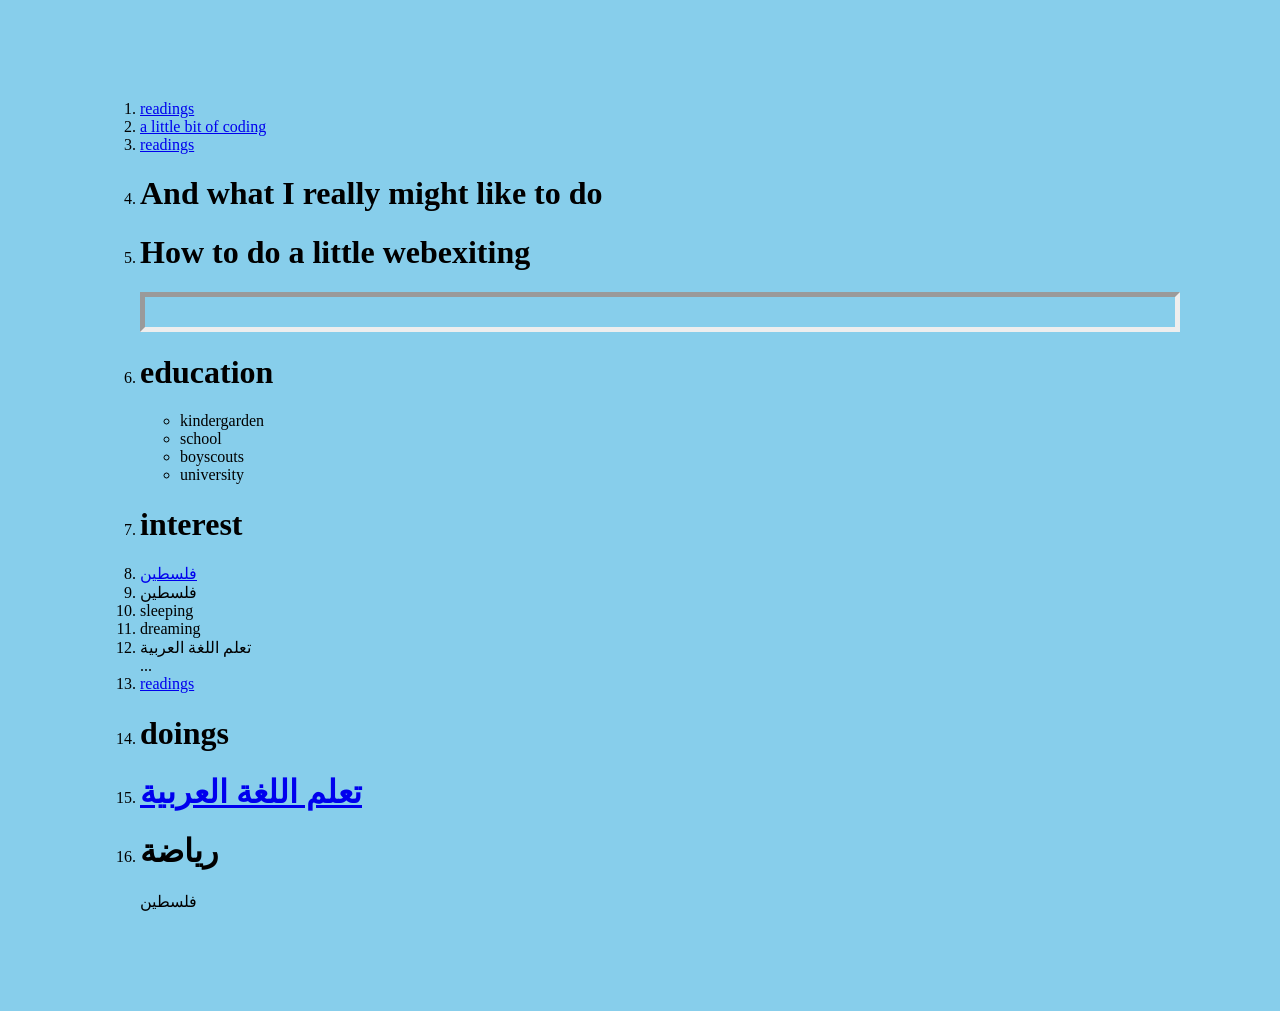
==== 000 index.html @ 462b37ef "Add files via upload" ====
<!DOCTYPE html>
<html lang="en" dir="ltr">

<head>
  <meta charset="utf-8">
  <title>💛Clemens personal site </title>
  <link rel="stylesheet" href="css/styles.css">
</head>

<body>
  <ol>
    <li>
      </h1>
      <a href="C:\Users\CK\ZA\000 OPcc\Angela Wu  ZFBcc 2020cc\Web Developement\HTML Personal Site\12 readings.html"> readings</a>
    </li>
    <li> <a href="C:\Users\CK\ZA\000 OPcc\Angela Wu  ZFBcc 2020cc\Web Developement\HTML Personal Site\12 readings.html"> a little bit of coding</a></li>

    <li> <a href="C:\Users\CK\ZA\000 OPcc\Angela Wu  ZFBcc 2020cc\Web Developement\HTML Personal Site\12 readings.html"> readings</a></li>
    </li>
    <li>
      <h1>And what I really might like to do</h1>
    </li>


    <li>
      <h1>How to do a little webexiting</h1>
    </li>


    <hr>

    <li>
      <h1>education</h1>
    </li>
    <ul>
      <li>kindergarden</li>
      <li> school</li>
      <li>boyscouts</li>
      <li>university</li>
    </ul>
    <li>
      <h1>interest</h1>
    </li>

    <li><a href="https://ar.wikipedia.org/wiki/)">فلسطين</a></li>
    <li>فلسطين</li>
    <li>sleeping</li>
    <li>dreaming</li>
    <li> تعلم اللغة العربية
    </li>
    ...

    <li>
      </h1>
      <a href="C:\Users\CK\ZA\000 OPcc\Angela Wu  ZFBcc 2020cc\Web Developement\HTML Personal Site\12 readings.html"> readings</a>
    </li>

    <li>
      <h1>doings</h1>
    </li>

    <li>
      <h1>
        <a href="C:\Users\CK\ZA\000 OPcc\Angela Wu  ZFBcc 2020cc\Web Developement\HTML Personal Site\14 Learning Arabic.html"> تعلم اللغة العربية</a>
      </h1>
    </li>

    <li>
      <h1>رياضة</h1>
    </li>
    فلسطين
  </ol>
</body>


</html>
---- css/styles.css ----
<html><head><meta charset="utf-8"><title>💛Clemens personal site </title>
</head>



h1 {
  color:red;
  font-size: 50px;
  margin:100px;
}

h2 {
  margin-left: 75px;
}

h3 {
  margin-left: 150px;
}


body {
  background-color: skyblue;
margin:100px;
}
p {
  font-family: arial;
  color: green;
  font-size: 10px;
}

hr {
  height: 30px;
  border-width: 5px;
  color: green;
}

</html>
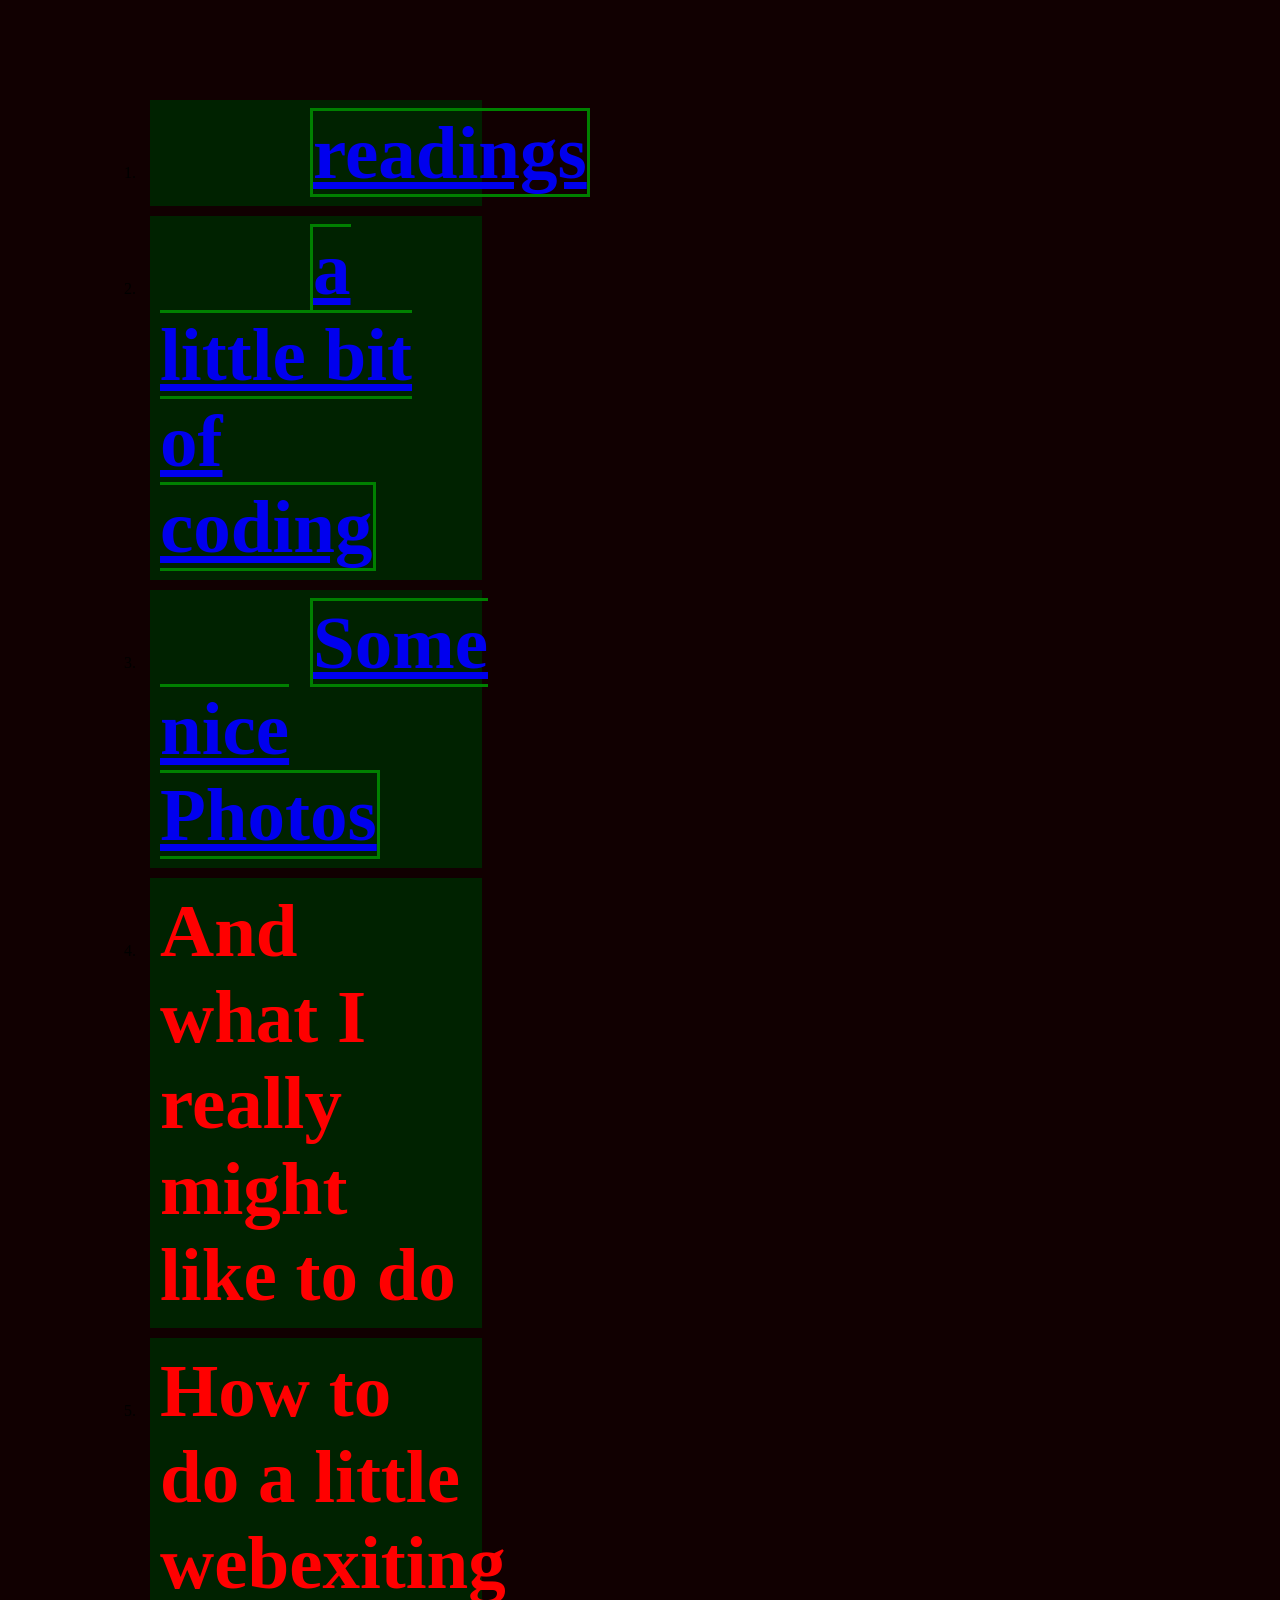
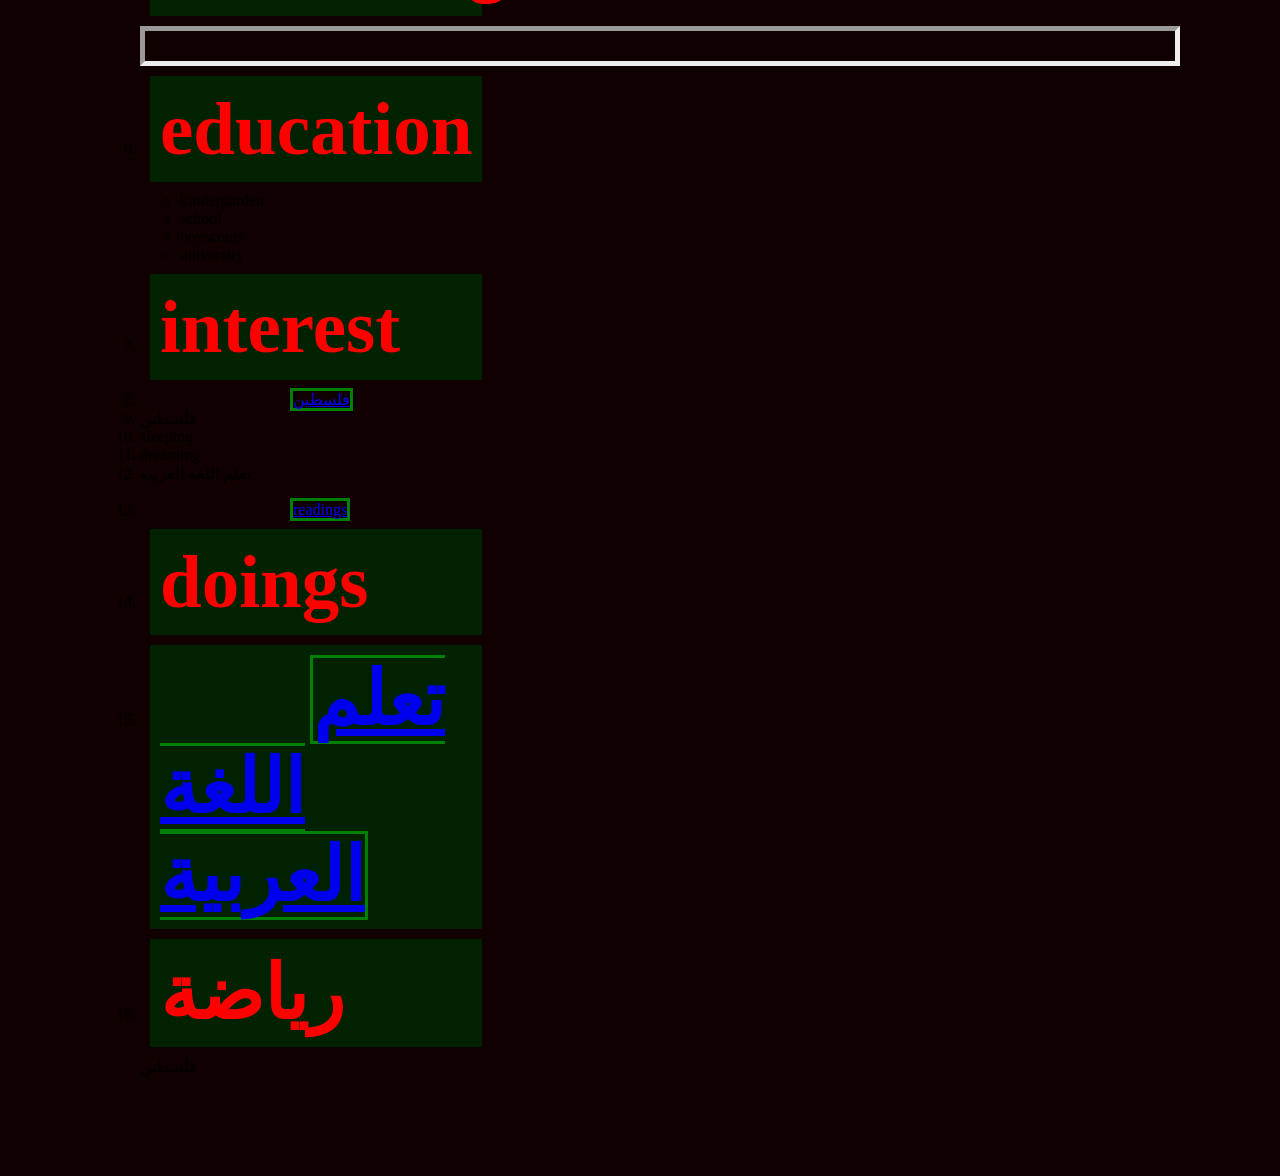
==== commit 859fc43a: "HTML personal 2021 08 18 0 = Start" ====
--- a/000 index.html
+++ b/000 index.html
@@ -9,14 +9,18 @@
 
 <body>
   <ol>
-    <li>
-      </h1>
-      <a href="C:\Users\CK\ZA\000 OPcc\Angela Wu  ZFBcc 2020cc\Web Developement\HTML Personal Site\12 readings.html"> readings</a>
+    <li> <h1>
+
+
+  <a href="C:\Users\CK\ZA\000cc ZFBcc zu 000cc lesen ZFBvv\Angela Wu  ZFBcc 2020cc\Web Developement\HTML Personal Site\12 readings.html"> readings</a>
+</h1>
     </li>
-    <li> <a href="C:\Users\CK\ZA\000 OPcc\Angela Wu  ZFBcc 2020cc\Web Developement\HTML Personal Site\12 readings.html"> a little bit of coding</a></li>
+    <li> <h1>
 
-    <li> <a href="C:\Users\CK\ZA\000 OPcc\Angela Wu  ZFBcc 2020cc\Web Developement\HTML Personal Site\12 readings.html"> readings</a></li>
-    </li>
+      <a href="C:\Users\CK\ZA\000cc ZFBcc zu 000cc lesen ZFBvv\Angela Wu  ZFBcc 2020cc\Web Developement\HTML Personal Site\12 readings.html"> a little bit of coding</a></li>
+</h1>
+    <li><h1> <a href="C:\Users\CK\ZA\000cc ZFBcc zu 000cc lesen ZFBvv\Angela Wu  ZFBcc 2020cc\Web Developement\HTML Personal Site\03 photos.html"> Some nice Photos</a></h1></li>
+
     <li>
       <h1>And what I really might like to do</h1>
     </li>
@@ -52,7 +56,7 @@
 
     <li>
       </h1>
-      <a href="C:\Users\CK\ZA\000 OPcc\Angela Wu  ZFBcc 2020cc\Web Developement\HTML Personal Site\12 readings.html"> readings</a>
+      <a href="C:\Users\CK\ZA\000cc ZFBcc zu 000cc lesen ZFBvv\Angela Wu  ZFBcc 2020cc\Web Developement\HTML Personal Site\12 readings.html"> readings</a>
     </li>
 
     <li>
@@ -61,7 +65,7 @@
 
     <li>
       <h1>
-        <a href="C:\Users\CK\ZA\000 OPcc\Angela Wu  ZFBcc 2020cc\Web Developement\HTML Personal Site\14 Learning Arabic.html"> تعلم اللغة العربية</a>
+        <a href="C:\Users\CK\ZA\000cc ZFBcc zu 000cc lesen ZFBvv\Angela Wu  ZFBcc 2020cc\Web Developement\HTML Personal Site\14 Learning Arabic.html"> تعلم اللغة العربية</a>
       </h1>
     </li>
 
--- a/css/styles.css
+++ b/css/styles.css
@@ -1,25 +1,44 @@
 <html><head><meta charset="utf-8"><title>💛Clemens personal site </title>
 </head>
 
-
-
-h1 {
-  color:red;
-  font-size: 50px;
-  margin:100px;
-}
-
-h2 {
-  margin-left: 75px;
-}
 
 h3 {
   margin-left: 150px;
 }
 
 
+a {
+font-size: 200;
+margin: 150px;
+border: solid green 3px;
+}
+
+
+
+
+img{
+border: solid grey 3px;
+margin: 50px;
+width:50%;
+padding: 10px;
+}
+
+h1 {
+  color:red;
+  font-size: 75px;
+  margin:10px;
+  background-color: #002200;
+  width: 30%;
+  padding: 10px
+}
+
+h2 {
+
+}
+
+
 body {
-  background-color: skyblue;
+  background-color: #110001;
 margin:100px;
 }
 p {
@@ -34,4 +53,6 @@
   color: green;
 }
 
+
+
 </html>
